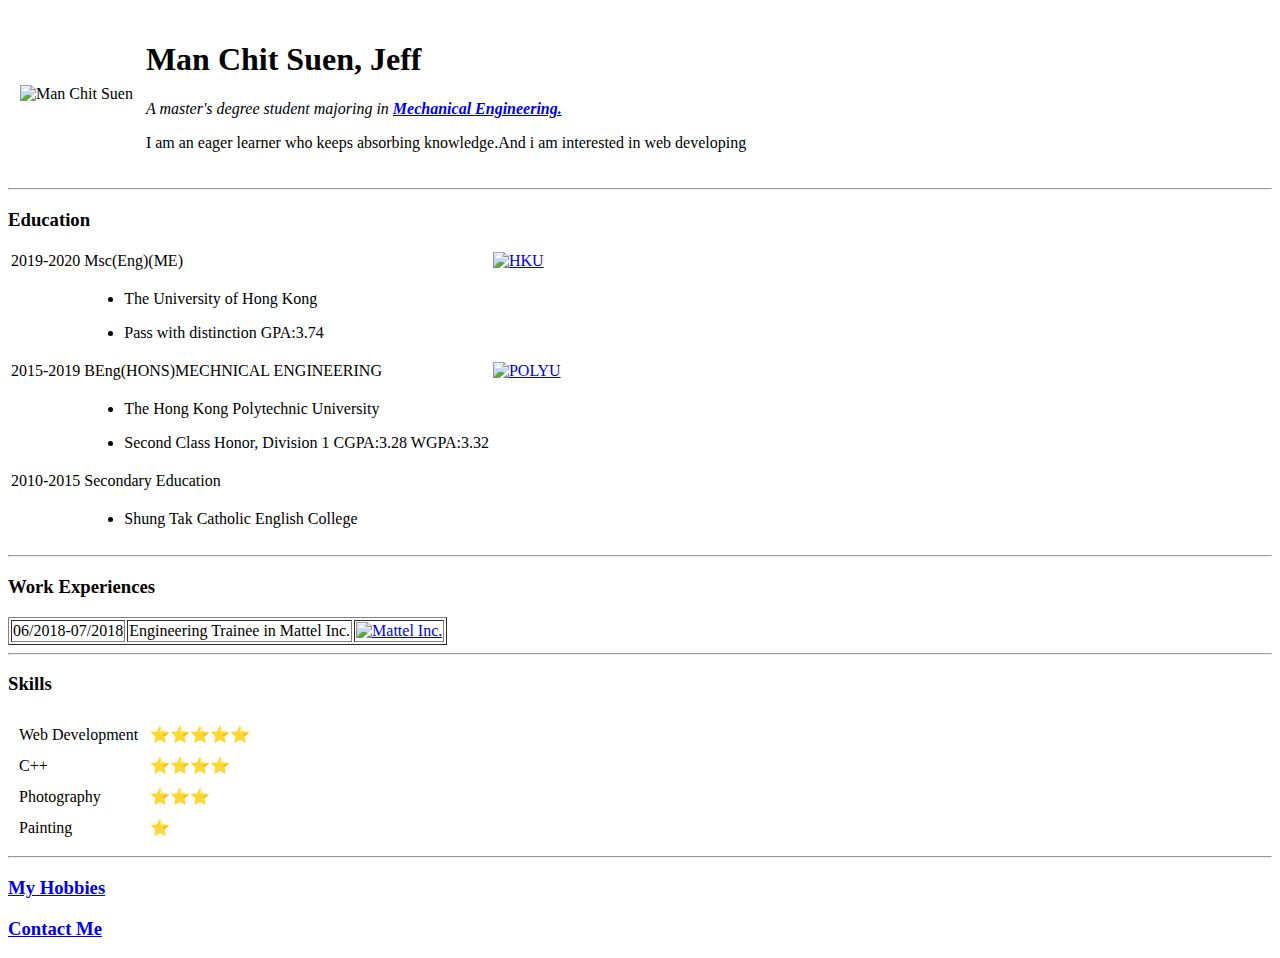
==== index.html @ 0c036186 "Add Initial CV files" ====
<!DOCTYPE html>
<html lang="en" dir="ltr">

<head>
  <meta charset="utf-8">
  <title>💙Jeff's Personal Site </title>
  <link rel="stylesheet" href="css/styles.css">
</head>


<body>
  <table cellspacing="11">
    <tr>
      <td><img src="images/Man Chit Suen.png" alt="Man Chit Suen" width="160" height="160"></td>
      <td>
        <h1> Man Chit Suen, Jeff </h1>
        <p><em>A master's degree student majoring in <strong><a href="https://aal.hku.hk/tpg/programme/master-science-engineering-mechanical-engineering"> Mechanical Engineering.</a></strong></em></p>
        <p>I am an eager learner who keeps absorbing knowledge.And i am interested in web developing</p>
      </td>
    </tr>
  </table>

  <hr>

  <h3>Education</h3>
  <table>
    <tbody>
      <tr>
        <td>2019-2020</td>
        <td>Msc(Eng)(ME)</td>
        <td>
          <a href="https://aal.hku.hk/tpg/programme/master-science-engineering-mechanical-engineering">
            <img src="images/HKU.png" alt="HKU" width="100" height="100">
          </a>
        </td>
      </tr>
      <tr>
        <td></td>
        <td>
          <ul>
            <li>
              <p>The University of Hong Kong</p>
            </li>
            <li>
              <p>Pass with distinction GPA:3.74</p>
            </li>
          </ul>
        </td>
      </tr>

    <tbody>
      <tr>
        <td>2015-2019</td>
        <td>BEng(HONS)MECHNICAL ENGINEERING</td>
        <td>
          <a href="https://www.polyu.edu.hk/me/">
            <img src="images/POLYU.png" alt="POLYU" width="100" height="100">
          </a>
        </td>
      </tr>
      <tr>
        <td></td>
        <td>
          <ul>
            <li>
              <p>The Hong Kong Polytechnic University</p>
            </li>
            <li>
              <p>Second Class Honor, Division 1 CGPA:3.28 WGPA:3.32</p>
            </li>
          </ul>
        </td>
      </tr>
    </tbody>
    <tbody>
      <tr>
        <td>2010-2015</td>
        <td>Secondary Education</td>
      </tr>
      <tr>
        <td></td>
        <td>
          <ul>
            <li>
              <p>Shung Tak Catholic English College</p>
            </li>
          </ul>
        </td>
      </tr>
    </tbody>
  </table>
<hr>
  <h3>Work Experiences</h3>
  <table border="1">
    <tr>
      <td>06/2018-07/2018</td>
      <td>Engineering Trainee in Mattel Inc.</td>
      <td>
        <a href="https://www.mattel.com/en-us">
          <img src="images/Mattel.png" alt="Mattel Inc.">
        </a>
      </td>
    </tr>
  </table>
<hr>
  <h3>Skills</h3>
  <table cellspacing="10">
    <tr>
      <td>Web Development</td>
      <td>⭐⭐⭐⭐⭐ </td>
    </tr>
    <tr>
      <td>C++</td>
      <td>⭐⭐⭐⭐</td>
    </tr>

    <tr>
      <td>Photography</td>
      <td>⭐⭐⭐</td>
    </tr>
    <tr>
      <td>Painting</td>
      <td>⭐</td>
    </tr>
  </table>
  <hr>
  <h3><a href="my hobbies.html">My Hobbies</a></h3>

  <h3><a href="Contact-me.html">Contact Me</a></h3>
</body>

</html>
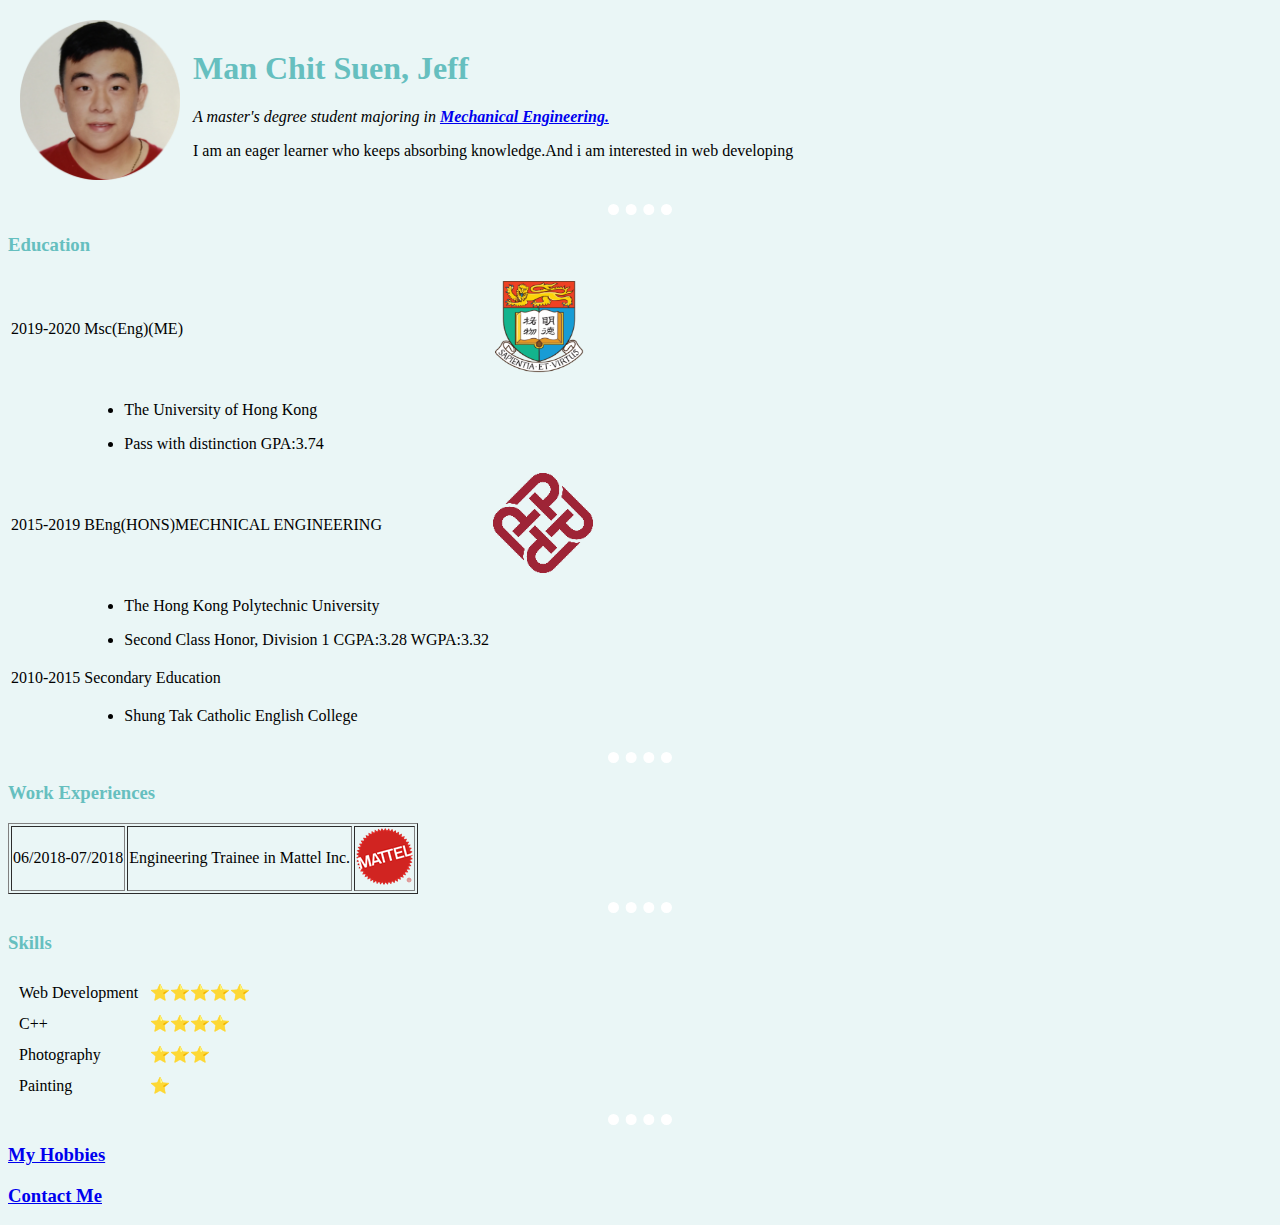
==== commit c4b105c3: "Update index.html" ====
--- a/index.html
+++ b/index.html
@@ -4,14 +4,14 @@
 <head>
   <meta charset="utf-8">
   <title>💙Jeff's Personal Site </title>
-  <link rel="stylesheet" href="css/styles.css">
+  <link rel="stylesheet" href="styles.css">
 </head>
 
 
 <body>
   <table cellspacing="11">
     <tr>
-      <td><img src="images/Man Chit Suen.png" alt="Man Chit Suen" width="160" height="160"></td>
+      <td><img src="Man Chit Suen.png" alt="Man Chit Suen" width="160" height="160"></td>
       <td>
         <h1> Man Chit Suen, Jeff </h1>
         <p><em>A master's degree student majoring in <strong><a href="https://aal.hku.hk/tpg/programme/master-science-engineering-mechanical-engineering"> Mechanical Engineering.</a></strong></em></p>
@@ -30,7 +30,7 @@
         <td>Msc(Eng)(ME)</td>
         <td>
           <a href="https://aal.hku.hk/tpg/programme/master-science-engineering-mechanical-engineering">
-            <img src="images/HKU.png" alt="HKU" width="100" height="100">
+            <img src="HKU.png" alt="HKU" width="100" height="100">
           </a>
         </td>
       </tr>
@@ -54,7 +54,7 @@
         <td>BEng(HONS)MECHNICAL ENGINEERING</td>
         <td>
           <a href="https://www.polyu.edu.hk/me/">
-            <img src="images/POLYU.png" alt="POLYU" width="100" height="100">
+            <img src="POLYU.png" alt="POLYU" width="100" height="100">
           </a>
         </td>
       </tr>
@@ -97,7 +97,7 @@
       <td>Engineering Trainee in Mattel Inc.</td>
       <td>
         <a href="https://www.mattel.com/en-us">
-          <img src="images/Mattel.png" alt="Mattel Inc.">
+          <img src="Mattel.png" alt="Mattel Inc.">
         </a>
       </td>
     </tr>
--- a/styles.css
+++ b/styles.css
@@ -0,0 +1,19 @@
+  body {
+    background-color: #EAF6F6;
+  }
+
+  h1 {
+    color: #66BFBF;
+  }
+
+  h3 {
+    color: #66BFBF;
+  }
+
+  hr {
+    border-style: none;
+    border-top-style: dotted;
+    border-top-color: white;
+    border-top-width: 11px;
+    width: 5%;
+  }
